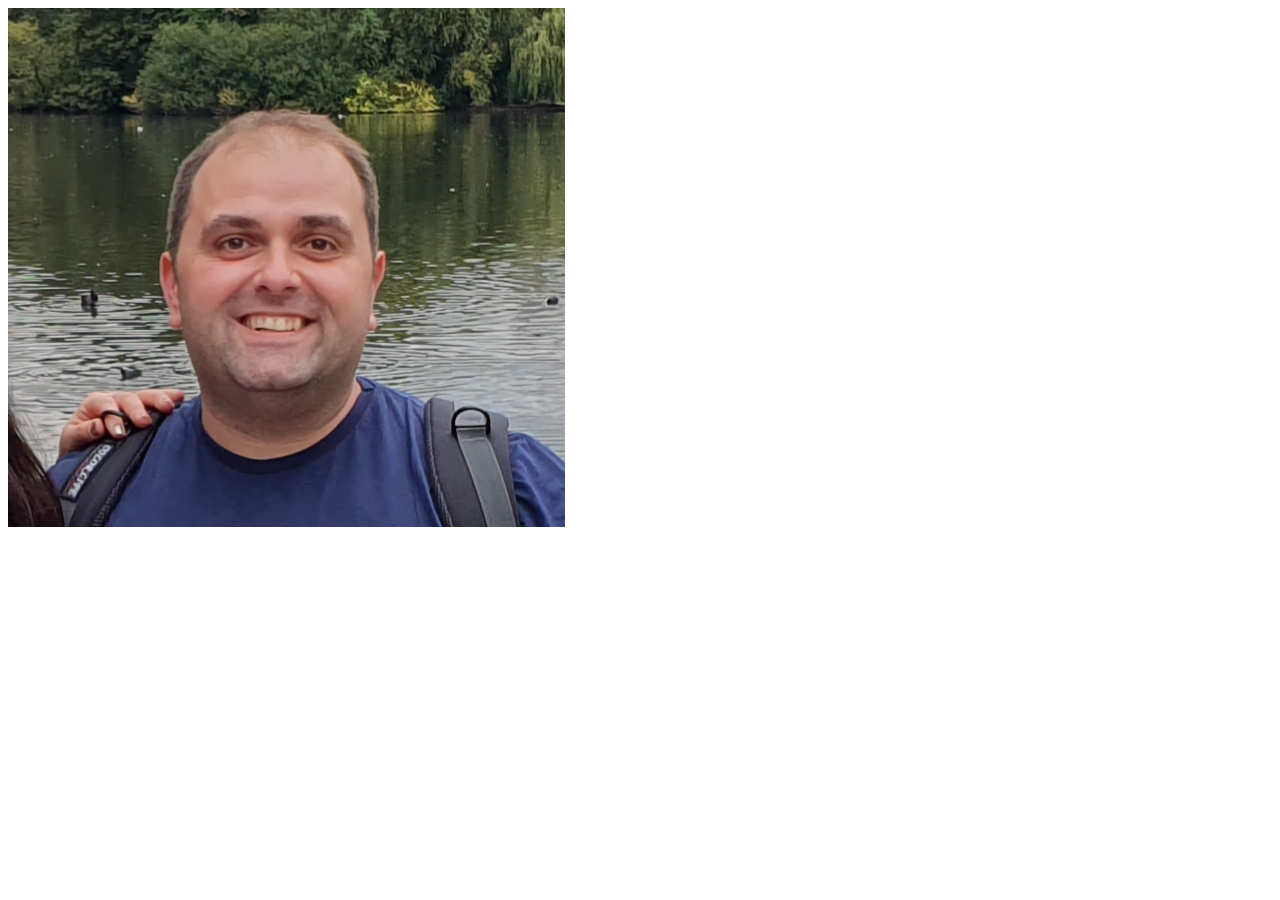
==== Week1/index.html @ b47c388f "Saved Kris Picture" ====
<!DOCTYPE html>

<html>

               <body>
 			<head>  <title> My Online CV </title> </head>

                        <body>
                               <img src="images/kris.jpg">




                        </body>

</html>
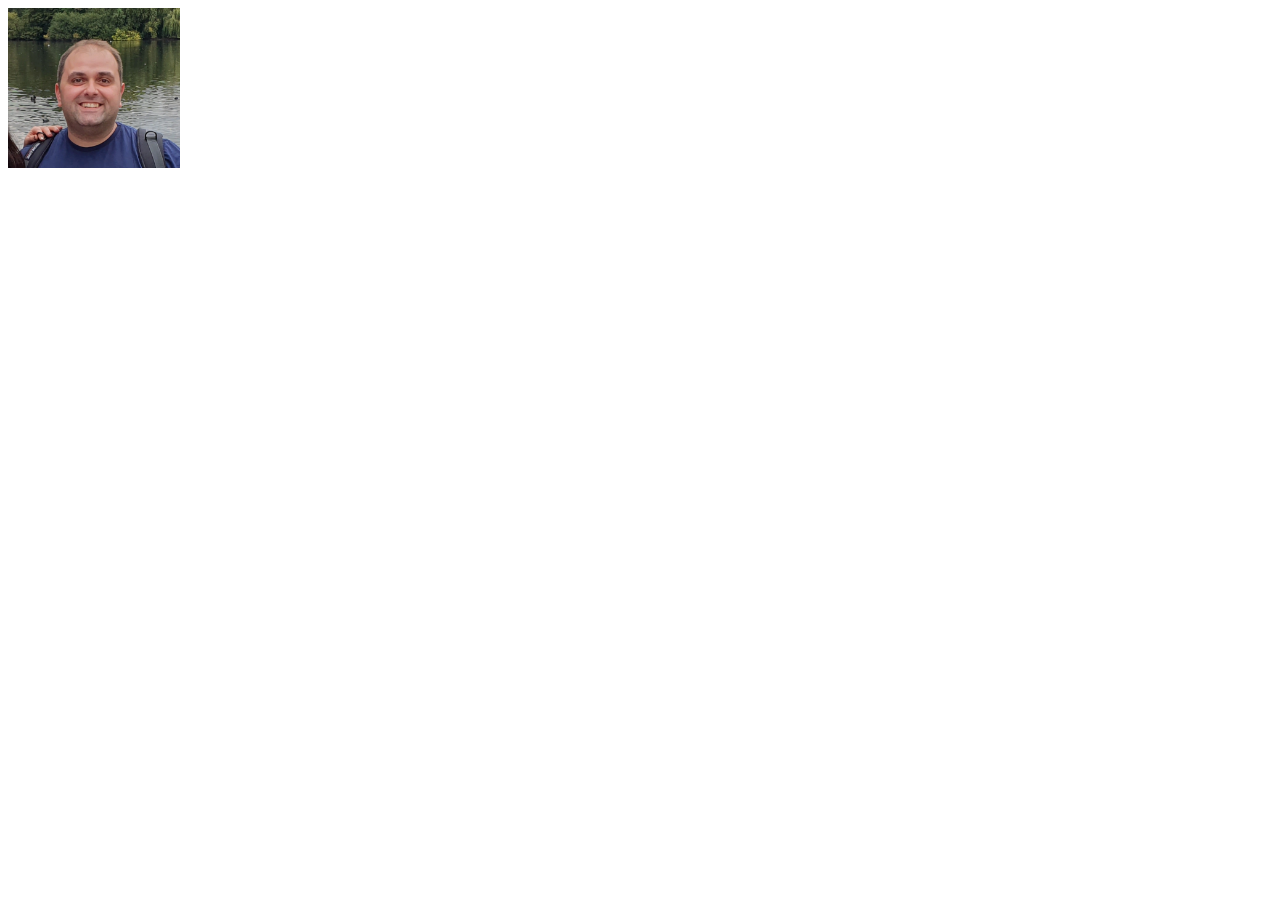
==== commit 05551638: "Saved Kris Picture" ====
--- a/Week1/index.html
+++ b/Week1/index.html
@@ -6,7 +6,7 @@
  			<head>  <title> My Online CV </title> </head>
 
                         <body>
-                               <img src="images/kris.jpg">
+                               <img src="images/kris.jpg" with="120px" height="160px">
 
 
 
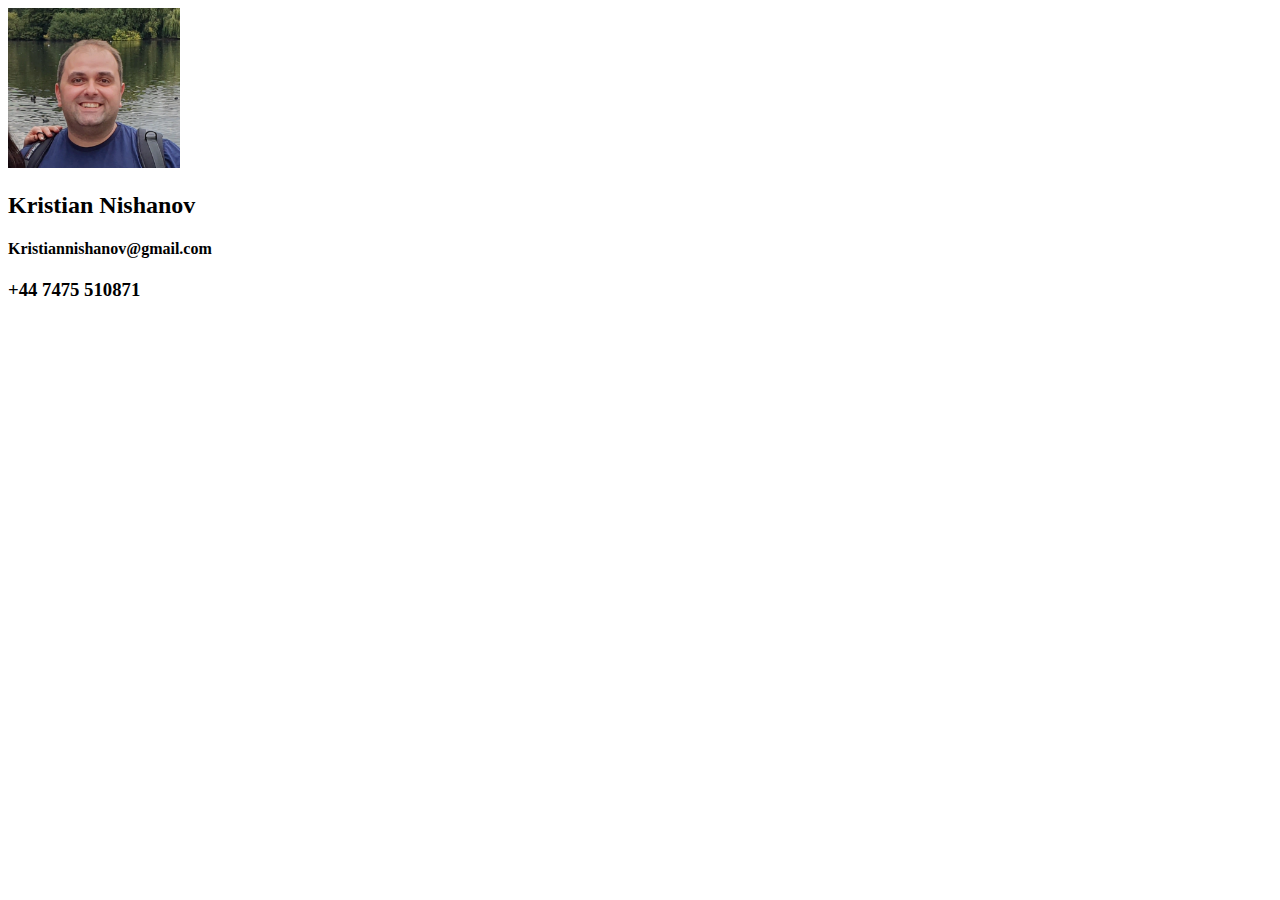
==== commit a5af50f2: "Saved Kris Picture" ====
--- a/Week1/index.html
+++ b/Week1/index.html
@@ -7,6 +7,9 @@
 
                         <body>
                                <img src="images/kris.jpg" with="120px" height="160px">
+			       <h2> Kristian Nishanov   </h2>
+			       <h4> Kristiannishanov@gmail.com  </h4>
+			       <h3> +44 7475 510871  </h3>  		     	
 
 
 
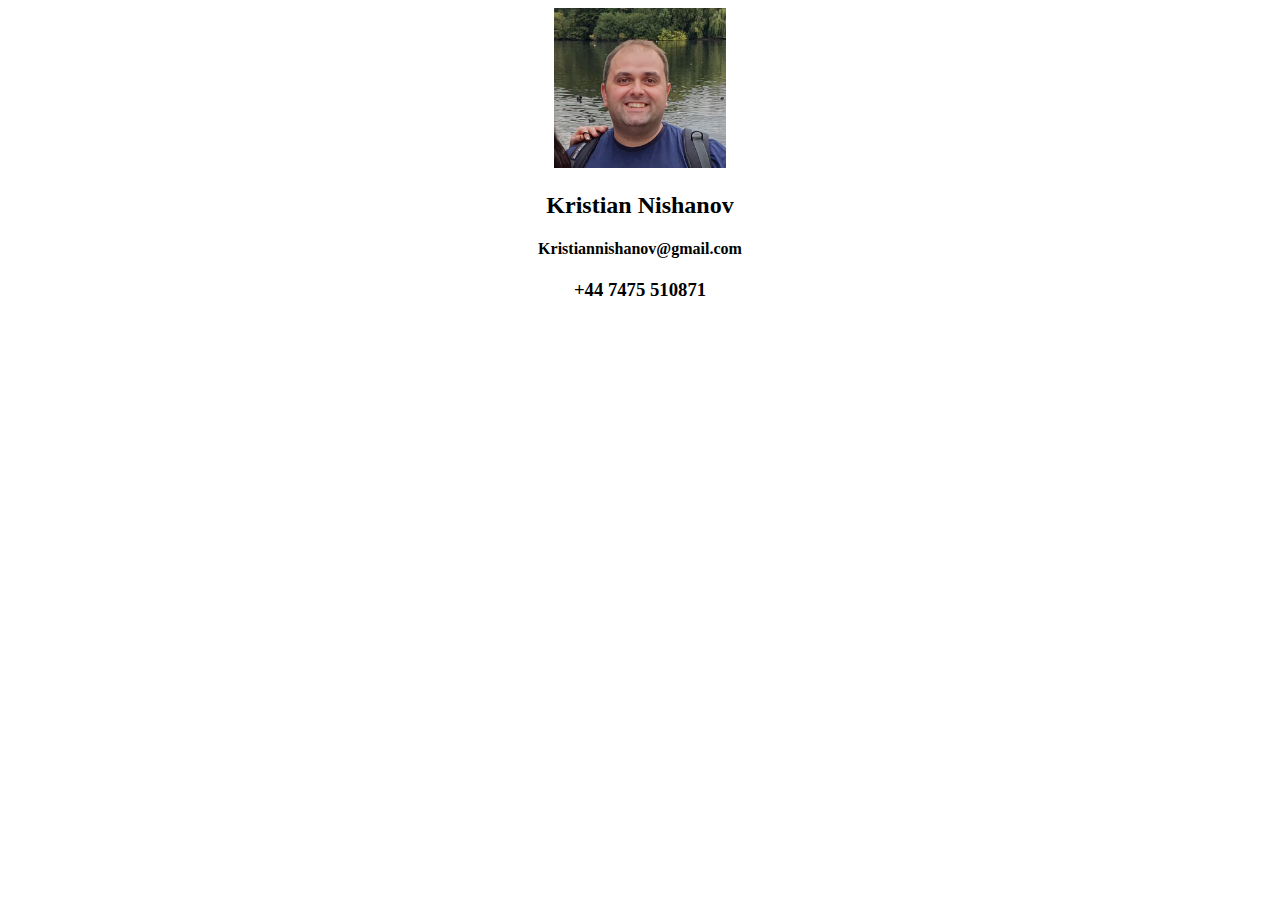
==== commit 36f5e218: "Added contact details" ====
--- a/Week1/index.html
+++ b/Week1/index.html
@@ -6,11 +6,12 @@
  			<head>  <title> My Online CV </title> </head>
 
                         <body>
+			       <center>		
                                <img src="images/kris.jpg" with="120px" height="160px">
 			       <h2> Kristian Nishanov   </h2>
 			       <h4> Kristiannishanov@gmail.com  </h4>
 			       <h3> +44 7475 510871  </h3>  		     	
-
+			       </center> 	
 
 
 
